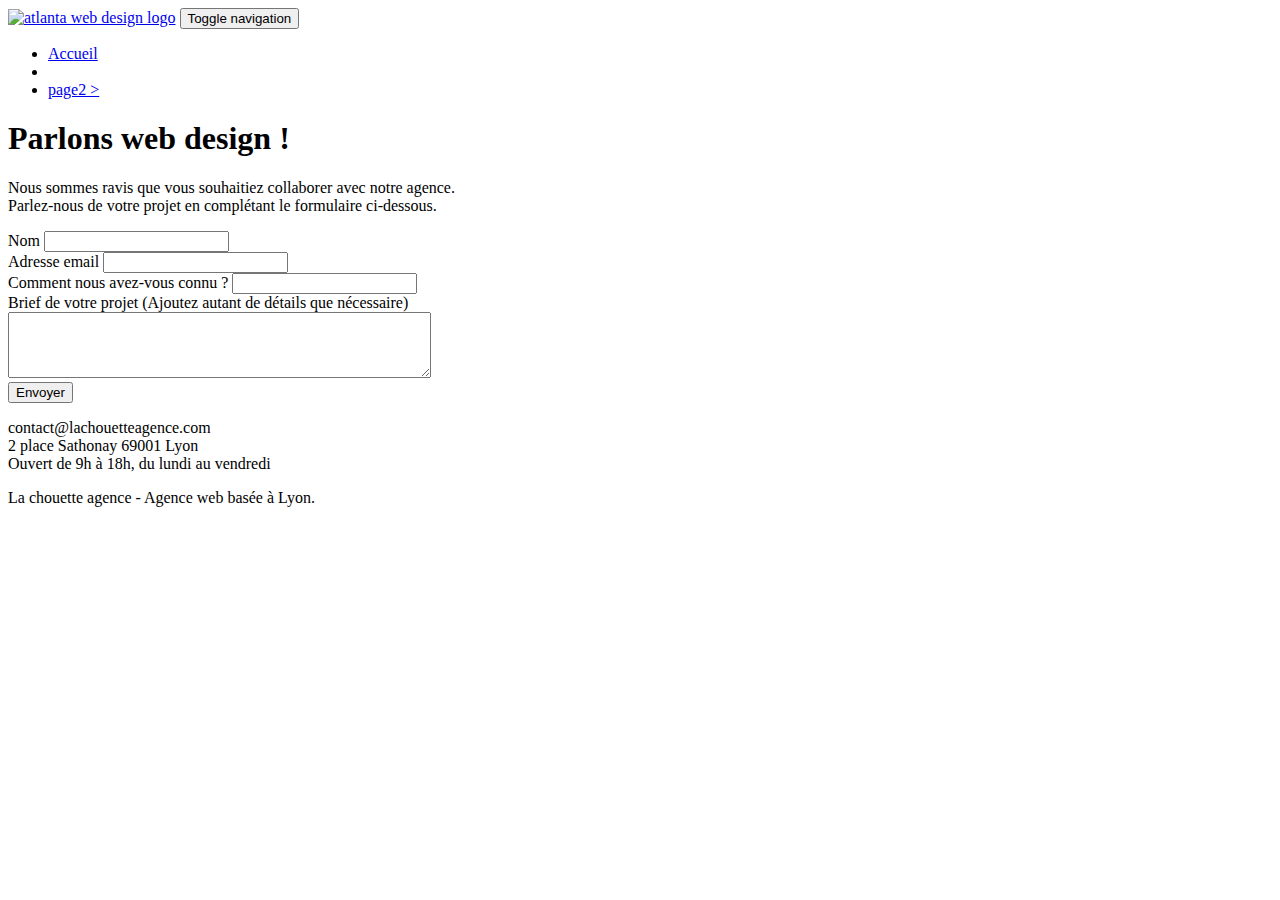
==== contact.html @ ac39037e "title head" ====
<!DOCTYPE html>
<html lang="Default">
  <head>
    <meta charset="utf-8" />
    <meta name="keywords" content="" />
    <meta name="description" content="" />
    <meta
      name="viewport"
      content="width=device-width, initial-scale=1.0, viewport-fit=cover"
    />
    <link rel="shortcut icon" type="image/png" href="favicon.jpg" />

    <link rel="stylesheet" type="text/css" href="./css/bootstrap.min.css" />
    <link rel="stylesheet" type="text/css" href="style.css" />
    <link rel="stylesheet" type="text/css" href="./css/font-awesome.min.css" />
    <link rel="stylesheet" type="text/css" href="./css/et-line.min.css" />

    <script src="./js/jquery-2.1.0.min.js"></script>
    <script src="./js/bootstrap.min.js"></script>
    <script src="./js/blocs.min.js"></script>
    <script src="./js/jqBootstrapValidation.js"></script>
    <script src="./js/formHandler.js"></script>
    <title>Contact</title>

    <!-- Analytics -->

    <!-- Analytics END -->
  </head>
  <body>
    <!-- Principal conteneur -->
    <div class="page-container">
      <!-- bloc-0 -->
      <div class="bloc bgc-white l-bloc" id="bloc-0">
        <div class="container bloc-sm">
          <nav class="navbar row">
            <div class="navbar-header">
              <a class="navbar-brand" href="index.html"
                ><img
                  src="img/la-chouette-agence.png"
                  alt="atlanta web design logo"
                  height="40"
              /></a>
              <button
                id="nav-toggle"
                type="button"
                class="ui-navbar-toggle navbar-toggle"
                data-toggle="collapse"
                data-target=".navbar-1"
              >
                <span class="sr-only">Toggle navigation</span
                ><span class="icon-bar"></span><span class="icon-bar"></span
                ><span class="icon-bar"></span>
              </button>
            </div>
            <div class="collapse navbar-collapse navbar-1 special-dropdown-nav">
              <ul class="site-navigation nav navbar-nav">
                <li>
                  <a href="index.html">Accueil</a>
                </li>
                <li></li>
                <li>
                  <a href="page2.html">page2 &gt;</a>
                </li>
              </ul>
            </div>
          </nav>
        </div>
      </div>
      <!-- bloc-0 END -->

      <!-- bloc-6 -->
      <div
        class="
          bloc
          bg-dots-bg bg-repeat
          bgc-atomic-tangerine
          d-bloc
          bloc-bg-texture
          texture-paper
        "
        id="bloc-6"
      >
        <div class="container bloc-lg">
          <div class="row">
            <div class="col-sm-12">
              <h1 class="text-center hero-bloc-text tc-white">
                Parlons web design !
              </h1>
              <p class="text-center mg-lg tc-white tight-width-whitespace">
                Nous sommes ravis que vous souhaitiez collaborer avec notre
                agence.<br />
                Parlez-nous de votre projet en complétant le formulaire
                ci-dessous.
              </p>
            </div>
          </div>
        </div>
      </div>
      <!-- bloc-6 END -->

      <!-- bloc-7 -->
      <div class="bloc bgc-white l-bloc" id="bloc-7">
        <div class="container bloc-lg">
          <div class="row">
            <div class="col-sm-6">
              <form
                id="form_1"
                novalidate
                success-msg="Your message has been sent."
                fail-msg="Sorry it seems that our mail server is not responding, Sorry for the inconvenience!"
              >
                <div class="form-group">
                  <label> Nom </label>
                  <input id="name" class="form-control" required />
                </div>
                <div class="form-group">
                  <label> Adresse email </label>
                  <input
                    id="email"
                    class="form-control"
                    type="email"
                    required
                  />
                </div>
                <div class="form-group">
                  <label> Comment nous avez-vous connu ? </label>
                  <input
                    class="form-control"
                    type="email"
                    required
                    id="input_504"
                  />
                </div>
                <div class="form-group">
                  <label>
                    Brief de votre projet (Ajoutez autant de détails que
                    nécessaire)<br /> </label
                  ><textarea
                    id="message"
                    class="form-control"
                    rows="4"
                    cols="50"
                    required
                  ></textarea>
                </div>
                <button
                  class="
                    bloc-button
                    btn btn-lg btn-block
                    cta-hero
                    btn-atomic-tangerine
                  "
                  type="submit"
                >
                  Envoyer
                </button>
              </form>
            </div>
            <div class="col-sm-6">
              <p>
                contact@lachouetteagence.com<br />2 place Sathonay 69001 Lyon<br />Ouvert
                de 9h à 18h, du lundi au vendredi<br />
              </p>
            </div>
          </div>
        </div>
      </div>
      <!-- bloc-7 END -->

      <!-- ScrollToTop Button -->
      <a class="bloc-button btn btn-d scrollToTop" onclick="scrollToTarget('1')"
        ><span class="fa fa-chevron-up"></span
      ></a>
      <!-- ScrollToTop Button END-->

      <!-- Footer - bloc-8 -->
      <div class="bloc bgc-atomic-tangerine d-bloc" id="bloc-8">
        <div class="container bloc-sm">
          <div class="row">
            <div class="col-sm-12">
              <p class="text-center white">
                La chouette agence - Agence web basée à Lyon.<br />
              </p>
              <div class="row row-no-gutters social">
                <div class="col-sm-3">
                  <div class="text-center">
                    <a class="social" href="index.html"
                      ><span class="fa fa-twitter icon-md"></span
                    ></a>
                  </div>
                </div>
                <div class="col-sm-3">
                  <div class="text-center">
                    <a class="social" href="index.html"
                      ><span class="fa fa-facebook icon-md"></span
                    ></a>
                  </div>
                </div>
                <div class="col-sm-3">
                  <div class="text-center">
                    <a class="social" href="index.html"
                      ><span class="fa fa-dribbble icon-md"></span
                    ></a>
                  </div>
                </div>
                <div class="col-sm-3">
                  <div class="text-center">
                    <a class="social" href="index.html"
                      ><span class="fa fa-instagram icon-md"></span
                    ></a>
                  </div>
                </div>
              </div>
            </div>
          </div>
        </div>
      </div>
      <!-- Footer - bloc-8 END -->
    </div>
    <!-- Principal conteneur END -->
  </body>
</html>
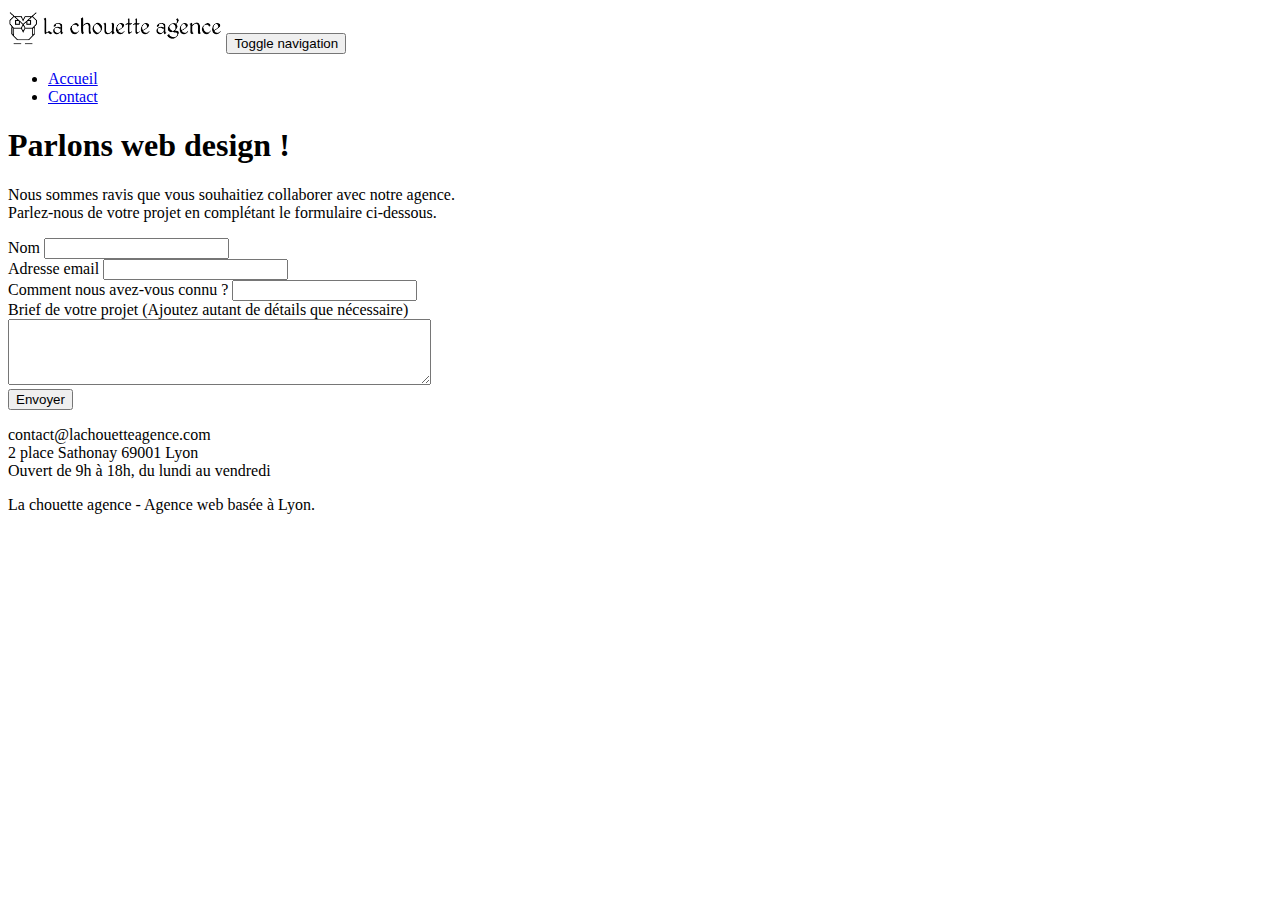
==== commit 52126caa: "images dans html" ====
--- a/contact.html
+++ b/contact.html
@@ -8,10 +8,10 @@
       name="viewport"
       content="width=device-width, initial-scale=1.0, viewport-fit=cover"
     />
-    <link rel="shortcut icon" type="image/png" href="favicon.jpg" />
+    <link rel="shortcut icon" type="image/png" href="img/favicon.min.jpg" />
 
     <link rel="stylesheet" type="text/css" href="./css/bootstrap.min.css" />
-    <link rel="stylesheet" type="text/css" href="style.css" />
+    <link rel="stylesheet" type="text/css" href="style.min.css" />
     <link rel="stylesheet" type="text/css" href="./css/font-awesome.min.css" />
     <link rel="stylesheet" type="text/css" href="./css/et-line.min.css" />
 
@@ -20,7 +20,7 @@
     <script src="./js/blocs.min.js"></script>
     <script src="./js/jqBootstrapValidation.js"></script>
     <script src="./js/formHandler.js"></script>
-    <title>Contact</title>
+    <title>Contact - La chouette agence</title>
 
     <!-- Analytics -->
 
@@ -36,7 +36,7 @@
             <div class="navbar-header">
               <a class="navbar-brand" href="index.html"
                 ><img
-                  src="img/la-chouette-agence.png"
+                  src="img/la-chouette-agence.min.png"
                   alt="atlanta web design logo"
                   height="40"
               /></a>
@@ -57,9 +57,9 @@
                 <li>
                   <a href="index.html">Accueil</a>
                 </li>
-                <li></li>
+
                 <li>
-                  <a href="page2.html">page2 &gt;</a>
+                  <a href="contact.html">Contact</a>
                 </li>
               </ul>
             </div>
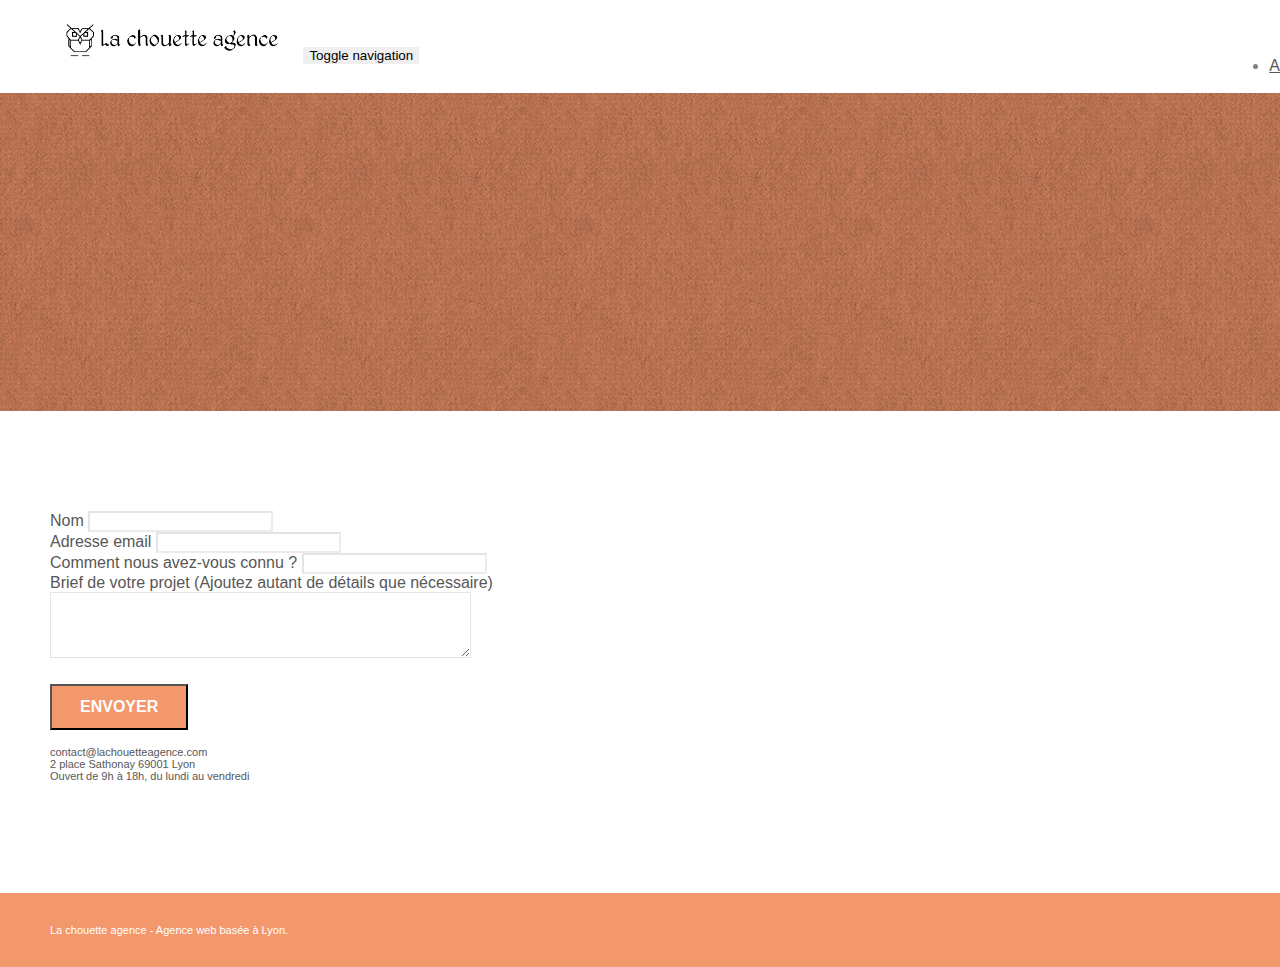
==== commit db4b6682: "image ds fichier css" ====
--- a/contact.html
+++ b/contact.html
@@ -1,9 +1,15 @@
 <!DOCTYPE html>
-<html lang="Default">
+<html lang="fr">
   <head>
     <meta charset="utf-8" />
-    <meta name="keywords" content="" />
-    <meta name="description" content="" />
+    <meta
+      name="keywords"
+      content="la chouette agence, web design Lyon, formulaire contact, création site web"
+    />
+    <meta
+      name="description"
+      content="Pour contactez l'équipe de la chouette agence basée à Lyon remplissez le formulaire."
+    />
     <meta
       name="viewport"
       content="width=device-width, initial-scale=1.0, viewport-fit=cover"
@@ -37,7 +43,7 @@
               <a class="navbar-brand" href="index.html"
                 ><img
                   src="img/la-chouette-agence.min.png"
-                  alt="atlanta web design logo"
+                  alt="La chouette agence - agence de webdesign à Lyon"
                   height="40"
               /></a>
               <button
--- a/style.min.css
+++ b/style.min.css
@@ -0,0 +1,904 @@
+body {
+  margin: 0;
+  padding: 0;
+  background: #fff;
+  overflow-x: hidden;
+  -webkit-font-smoothing: antialiased;
+  -moz-osx-font-smoothing: grayscale;
+}
+a,
+button {
+  transition: all 0.3s ease-in-out;
+  outline: none !important;
+}
+a:hover {
+  text-decoration: none;
+  cursor: pointer;
+}
+#page-loading-blocs-notifaction {
+  position: fixed;
+  top: 0;
+  bottom: 0;
+  width: 100%;
+  z-index: 100000;
+  background: #ffffff url("img/pageload-spinner.gif") no-repeat center center;
+}
+.bloc {
+  width: 100%;
+  clear: both;
+  background: 50% 50% no-repeat;
+  padding: 0 50px;
+  -webkit-background-size: cover;
+  -moz-background-size: cover;
+  -o-background-size: cover;
+  background-size: cover;
+  position: relative;
+}
+.bloc .container {
+  padding-left: 0;
+  padding-right: 0;
+}
+.bloc-lg {
+  padding: 100px 50px;
+}
+.bloc-md {
+  padding: 50px;
+}
+.bloc-sm {
+  padding: 20px 50px;
+}
+.bg-center,
+.bg-l-edge,
+.bg-r-edge,
+.bg-t-edge,
+.bg-b-edge,
+.bg-tl-edge,
+.bg-bl-edge,
+.bg-tr-edge,
+.bg-br-edge,
+.bg-repeat {
+  -webkit-background-size: auto !important;
+  -moz-background-size: auto !important;
+  -o-background-size: auto !important;
+  background-size: auto !important;
+}
+.bg-repeat {
+  background: repeat;
+}
+.bg-t-edge {
+  background: top no-repeat;
+}
+.bloc-bg-texture::before {
+  content: "";
+  background-size: 2px 2px;
+  position: absolute;
+  top: 0;
+  bottom: 0;
+  left: 0;
+  right: 0;
+}
+.texture-paper::before {
+  background: url("img/texture-paper.min.png");
+  background-size: 280px 280px;
+}
+.b-parallax {
+  background-attachment: fixed;
+}
+.d-bloc {
+  color: rgba(255, 255, 255, 0.7);
+}
+.d-bloc button:hover {
+  color: rgba(255, 255, 255, 0.9);
+}
+.d-bloc .icon-round,
+.d-bloc .icon-square,
+.d-bloc .icon-rounded,
+.d-bloc .icon-semi-rounded-a,
+.d-bloc .icon-semi-rounded-b {
+  border-color: rgba(255, 255, 255, 0.9);
+}
+.d-bloc .divider-h span {
+  border-color: rgba(255, 255, 255, 0.2);
+}
+.d-bloc .a-btn,
+.d-bloc .navbar a,
+.d-bloc .navbar-brand,
+.d-bloc a .icon-sm,
+.d-bloc a .icon-md,
+.d-bloc a .icon-lg,
+.d-bloc a .icon-xl,
+.d-bloc h1 a,
+.d-bloc h2 a,
+.d-bloc h3 a,
+.d-bloc h4 a,
+.d-bloc h5 a,
+.d-bloc h6 a,
+.d-bloc p a {
+  color: rgba(255, 255, 255, 0.6);
+}
+.d-bloc .a-btn:hover,
+.d-bloc .navbar a:hover,
+.d-bloc .navbar-brand:hover,
+.d-bloc a:hover .icon-sm,
+.d-bloc a:hover .icon-md,
+.d-bloc a:hover .icon-lg,
+.d-bloc a:hover .icon-xl,
+.d-bloc h1 a:hover,
+.d-bloc h2 a:hover,
+.d-bloc h3 a:hover,
+.d-bloc h4 a:hover,
+.d-bloc h5 a:hover,
+.d-bloc h6 a:hover,
+.d-bloc p a:hover {
+  color: rgba(255, 255, 255, 1);
+}
+.d-bloc .navbar-toggle .icon-bar {
+  background: rgba(255, 255, 255, 1);
+}
+.d-bloc .btn-wire,
+.d-bloc .btn-wire:hover {
+  color: rgba(255, 255, 255, 1);
+  border-color: rgba(255, 255, 255, 1);
+}
+.d-bloc .panel {
+  color: rgba(0, 0, 0, 0.5);
+}
+.d-bloc .panel button:hover {
+  color: rgba(0, 0, 0, 0.7);
+}
+.d-bloc .panel icon {
+  border-color: rgba(0, 0, 0, 0.7);
+}
+.d-bloc .panel .divider-h span {
+  border-color: rgba(0, 0, 0, 0.1);
+}
+.d-bloc .panel .a-btn {
+  color: rgba(0, 0, 0, 0.6);
+}
+.d-bloc .panel .a-btn:hover {
+  color: rgba(0, 0, 0, 1);
+}
+.d-bloc .panel .btn-wire,
+.d-bloc .panel .btn-wire:hover {
+  color: rgba(0, 0, 0, 0.7);
+  border-color: rgba(0, 0, 0, 0.3);
+}
+.d-bloc .panel,
+.l-bloc {
+  color: rgba(0, 0, 0, 0.5);
+}
+.d-bloc .panel button:hover,
+.l-bloc button:hover {
+  color: rgba(0, 0, 0, 0.7);
+}
+.l-bloc .icon-round,
+.l-bloc .icon-square,
+.l-bloc .icon-rounded,
+.l-bloc .icon-semi-rounded-a,
+.l-bloc .icon-semi-rounded-b {
+  border-color: rgba(0, 0, 0, 0.7);
+}
+.d-bloc .panel .divider-h span,
+.l-bloc .divider-h span {
+  border-color: rgba(0, 0, 0, 0.1);
+}
+.d-bloc .panel .a-btn,
+.l-bloc .a-btn,
+.l-bloc .navbar a,
+.l-bloc .navbar-brand,
+.l-bloc a .icon-sm,
+.l-bloc a .icon-md,
+.l-bloc a .icon-lg,
+.l-bloc a .icon-xl,
+.l-bloc h1 a,
+.l-bloc h2 a,
+.l-bloc h3 a,
+.l-bloc h4 a,
+.l-bloc h5 a,
+.l-bloc h6 a,
+.l-bloc p a {
+  color: rgba(0, 0, 0, 0.6);
+}
+.d-bloc .panel .a-btn:hover,
+.l-bloc .a-btn:hover,
+.l-bloc .navbar a:hover,
+.l-bloc .navbar-brand:hover,
+.l-bloc a:hover .icon-sm,
+.l-bloc a:hover .icon-md,
+.l-bloc a:hover .icon-lg,
+.l-bloc a:hover .icon-xl,
+.l-bloc h1 a:hover,
+.l-bloc h2 a:hover,
+.l-bloc h3 a:hover,
+.l-bloc h4 a:hover,
+.l-bloc h5 a:hover,
+.l-bloc h6 a:hover,
+.l-bloc p a:hover {
+  color: rgba(0, 0, 0, 1);
+}
+.l-bloc .navbar-toggle .icon-bar {
+  color: rgba(0, 0, 0, 0.6);
+}
+.d-bloc .panel .btn-wire,
+.d-bloc .panel .btn-wire:hover,
+.l-bloc .btn-wire,
+.l-bloc .btn-wire:hover {
+  color: rgba(0, 0, 0, 0.7);
+  border-color: rgba(0, 0, 0, 0.3);
+}
+.voffset {
+  margin-top: 30px;
+}
+.voffset-lg {
+  margin-top: 80px;
+}
+.row-no-gutters {
+  margin-right: 0;
+  margin-left: 0;
+}
+.row.row-no-gutters > [class^="col-"],
+.row.row-no-gutters > [class*=" col-"] {
+  padding-right: 0;
+  padding-left: 0;
+}
+#bloc-1-hero h1 {
+  font-size: 32px;
+}
+.navbar {
+  margin-bottom: 0;
+  z-index: 1;
+}
+.navbar-brand {
+  height: auto;
+  padding: 3px 15px;
+  font-size: 25px;
+  font-weight: normal;
+  font-weight: 600;
+  line-height: 44px;
+}
+.navbar-brand img {
+  max-height: 200px;
+  margin: 0 5px 0 0;
+  display: inline;
+}
+.navbar-brand img[src$="svg"] {
+  min-width: 100px;
+}
+.nav-center .navbar-brand img {
+  margin: 0;
+}
+.navbar .nav {
+  padding-top: 2px;
+  margin-right: -16px;
+  float: right;
+  z-index: 1;
+}
+.nav > li {
+  float: left;
+  margin-top: 4px;
+  font-size: 16px;
+}
+.navbar-nav .open .dropdown-menu > li > a {
+  text-align: inherit;
+}
+.nav > li a:hover,
+.nav > li a:focus {
+  background: transparent;
+}
+.navbar-toggle {
+  margin: 10px 10px 0 0;
+  border: 0px;
+}
+.navbar-toggle:hover {
+  background: transparent !important;
+}
+.navbar-toggle .icon-bar {
+  background-color: rgba(0, 0, 0, 0.5);
+  width: 26px;
+}
+.nav-invert .navbar .nav {
+  float: left;
+}
+.nav-invert .navbar-header,
+.nav-invert .navbar-brand {
+  float: right;
+  position: relative;
+  z-index: 2;
+}
+@media (min-width: 768px) {
+  .site-navigation {
+    position: absolute;
+    top: 50%;
+    right: 20px;
+    transform: translate(0, -50%);
+    -webkit-transform: translateY(-50%);
+  }
+  .nav > li .dropdown-menu a,
+  .nav > li .dropdown-menu a:hover {
+    color: #484848;
+  }
+  .nav-invert .site-navigation {
+    left: 0;
+    right: 0;
+  }
+  .nav-center {
+    text-align: center;
+  }
+  .nav-center .navbar-header {
+    width: 100%;
+  }
+  .nav-center .navbar-header,
+  .nav-center .navbar-brand,
+  .nav-center .nav > li {
+    float: none;
+    display: inline-block;
+  }
+  .nav-center .site-navigation {
+    position: relative;
+    width: 100%;
+    right: 0;
+    margin-right: 0px;
+    margin-top: 20px;
+  }
+  .nav-center.mini-nav .navbar-toggle {
+    float: none;
+    margin: 10px auto 0;
+  }
+}
+.nav > li > .dropdown a {
+  background: none !important;
+  display: block;
+  padding: 14px 15px;
+}
+nav .caret {
+  margin: 0 5px;
+}
+.dropdown-menu .dropdown-menu {
+  top: -8px;
+  left: 100%;
+}
+.dropdown-menu .dropmenu-flow-right {
+  top: 100%;
+  left: 0;
+  margin-left: -1px;
+  border-top-left-radius: 0;
+  border-top-right-radius: 0;
+}
+.dropdown-menu .dropdown span {
+  border: 4px solid black;
+  border-top-color: transparent;
+  border-right-color: transparent;
+  border-bottom-color: transparent;
+  margin: 6px -5px 0 0 !important;
+  float: right;
+}
+.mg-md {
+  margin-top: 10px;
+  margin-bottom: 20px;
+}
+.mg-lg {
+  margin-top: 10px;
+  margin-bottom: 40px;
+}
+.btn {
+  margin: 0 5px 5px 0;
+}
+.btn.pull-right {
+  margin: 0 0 5px 5px;
+}
+.btn-d,
+.btn-d:hover,
+.btn-d:focus {
+  color: #fff;
+  background: rgba(0, 0, 0, 0.3);
+}
+button {
+  outline: none !important;
+}
+.btn-rd {
+  border-radius: 40px;
+}
+.btn-clean {
+  border: 1px solid rgba(0, 0, 0, 0.08);
+  border-bottom-color: rgba(0, 0, 0, 0.1);
+  text-shadow: 0 1px 0 rgba(0, 0, 1, 0.1);
+  box-shadow: 0 1px 3px rgba(0, 0, 1, 0.25),
+    inset 0 1px 0 0 rgba(255, 255, 255, 0.15);
+}
+.icon-md {
+  font-size: 30px !important;
+}
+.icon-lg {
+  font-size: 60px !important;
+}
+.sm-shadow {
+  text-shadow: 0 1px 2px rgba(0, 0, 0, 0.3);
+}
+.panel-sq,
+.panel-sq .panel-heading,
+.panel-sq .panel-footer {
+  border-radius: 0;
+}
+.panel-rd {
+  border-radius: 30px;
+}
+.panel-rd .panel-heading {
+  border-radius: 29px 29px 0 0;
+}
+.panel-rd .panel-footer {
+  border-radius: 0 0 29px 29px;
+}
+.form-control {
+  border-color: rgba(0, 0, 0, 0.1);
+  box-shadow: none;
+}
+.scrollToTop {
+  width: 40px;
+  height: 40px;
+  position: fixed;
+  bottom: 20px;
+  right: 20px;
+  opacity: 0;
+  z-index: 500;
+  transition: all 0.3s ease-in-out;
+}
+.scrollToTop span {
+  margin-top: 6px;
+}
+.showScrollTop {
+  font-size: 14px;
+  opacity: 1;
+}
+a[data-lightbox] {
+  position: relative;
+  display: block;
+  text-align: center;
+}
+a[data-lightbox]:hover::before {
+  content: "+";
+  font-family: "HelveticaNeue-Light", "Helvetica Neue Light", "Helvetica Neue",
+    Helvetica, Arial;
+  font-size: 32px;
+  width: 50px;
+  height: 50px;
+  margin-left: -25px;
+  border-radius: 50%;
+  background: rgba(0, 0, 0, 0.6);
+  color: #fff;
+  font-weight: 100;
+  z-index: 1;
+  position: absolute;
+  top: 50%;
+  transform: translateY(-50%);
+  -webkit-transform: translateY(-50%);
+}
+a[data-lightbox]:hover img {
+  opacity: 0.6;
+  -webkit-animation-fill-mode: none;
+  animation-fill-mode: none;
+}
+#lightbox-modal {
+  display: flex;
+  align-items: center;
+}
+#lightbox-modal .modal-dialog {
+  width: 90%;
+  max-width: 900px;
+  margin: 0 auto 0;
+}
+#lightbox-modal .modal-dialog img {
+  max-height: 90vh;
+  margin: 0 auto;
+}
+.lightbox-caption {
+  padding: 20px;
+  color: #fff;
+  background: rgba(0, 0, 0, 0.5);
+  position: absolute;
+  left: 15px;
+  right: 15px;
+  bottom: 5px;
+}
+.close-lightbox {
+  color: #fff;
+  font-size: 30px;
+  position: absolute;
+  top: 20px;
+  right: 20px;
+  z-index: 20;
+  background: rgba(0, 0, 0, 0.5);
+  border: none;
+  line-height: 30px;
+  padding: 0 9px 5px;
+  opacity: 0.3;
+}
+.close-lightbox:hover,
+.next-lightbox:hover,
+.prev-lightbox:hover {
+  opacity: 1;
+  color: #fff;
+}
+.next-lightbox,
+.prev-lightbox {
+  font-size: 20px;
+  color: rgba(255, 255, 255, 0.9);
+  background: rgba(0, 0, 0, 0.5);
+  transition: all 0.2s ease-in-out;
+  position: absolute;
+  top: 45%;
+  z-index: 1;
+  opacity: 0.4;
+}
+.next-lightbox {
+  padding: 6px 8px 1px 13px;
+  right: 25px;
+}
+.prev-lightbox {
+  padding: 6px 13px 1px 10px;
+  left: 25px;
+}
+.snapshot-lb .modal-body {
+  padding-bottom: 45px;
+}
+.snapshot-lb .lightbox-caption {
+  padding: 0;
+  color: rgba(0, 0, 0, 0.5);
+  background: none;
+}
+h1,
+h2,
+h3,
+h4,
+h5,
+h6,
+p,
+label,
+.btn,
+a {
+  font-family: "helvetica";
+  font-weight: 400;
+  color: #575757 !important;
+}
+.container {
+  max-width: 1000px;
+}
+.hero-bloc-text {
+  font-size: 38px;
+}
+.hero-bloc-text-sub {
+  font-size: 36px;
+}
+.statement-bloc-text {
+  line-height: 26px;
+  font-style: italic;
+  font-size: 20px;
+  text-align: center;
+  font-weight: lighter;
+  max-width: 520px;
+  margin: auto auto auto auto;
+}
+p {
+  font-size: 11px;
+}
+.tight-width-whitespace {
+  max-width: 600px;
+  margin: auto auto auto auto;
+}
+.h1 {
+  font-size: 20px;
+  font-family: "Open Sans";
+}
+.cta-hero {
+  margin-top: 22px;
+  color: #ffffff !important;
+  text-transform: uppercase;
+  padding: 12px 28px 12px 28px;
+  font-size: 16px;
+  font-weight: 700;
+}
+.social {
+  max-width: 400px;
+  margin: auto auto auto auto;
+}
+h2 {
+  font-size: 22px;
+  line-height: 1.4em;
+}
+h3 {
+  font-size: 15px;
+  text-transform: uppercase;
+  font-weight: 700;
+  color: #333333 !important;
+}
+.med-width-whitespace {
+  max-width: 800px;
+  margin: auto auto auto auto;
+  box-shadow: 0px 0px 0px #000000;
+}
+h1 {
+  color: #333333 !important;
+}
+h4 {
+  color: #333333 !important;
+}
+.icons {
+  margin-bottom: 14px;
+  margin-top: 24px;
+}
+.white {
+  color: #ffffff !important;
+}
+.portfolio-thumb {
+  margin-bottom: 24px;
+}
+.portfolio-row {
+  margin-bottom: 44px;
+  margin-top: 50px;
+}
+.avatar {
+  box-shadow: 0px 4px 9px rgba(0, 0, 0, 0.3);
+}
+.black-background {
+  background-color: rgba(165, 147, 99, 0.7);
+  padding: 40px 40px 40px 40px;
+}
+.bold-link {
+  font-weight: 900;
+  text-decoration: underline !important;
+}
+.bgc-white {
+  background-color: #ffffff;
+}
+.bgc-dark-slate-blue {
+  background-color: #364577;
+}
+.bgc-atomic-tangerine {
+  background-color: #f3976c;
+}
+.tc-white {
+  color: #f3976c !important;
+}
+.btn-atomic-tangerine {
+  background: #f3976c;
+  color: #ffffff !important;
+}
+.btn-atomic-tangerine:hover {
+  background: #c27956 !important;
+  color: #ffffff !important;
+}
+.ltc-white {
+  color: #ffffff !important;
+}
+.ltc-white:hover {
+  color: #cccccc !important;
+}
+.ltc-atomic-tangerine {
+  color: #f3976c !important;
+}
+.ltc-atomic-tangerine:hover {
+  color: #c27956 !important;
+}
+.icon-dark-slate-blue {
+  color: #364577 !important;
+  border-color: #364577 !important;
+}
+.bg-dots-bg {
+  background-image: url("img/dots-bg.min.png");
+}
+.bg-lines-h2-bg {
+  background-image: url("img/lines-h2-bg.min.png");
+}
+.bg-banniere {
+  background-image: url("img/la-chouette-agence-banniere.min.jpg");
+}
+.bg-presentation {
+  background-image: url("img/image-de-presentation.min.jpg");
+}
+@media (max-width: 1024px) {
+  .bloc {
+    padding-left: 20px;
+    padding-right: 20px;
+  }
+  .bloc.full-width-bloc,
+  .bloc-tile-2.full-width-bloc .container,
+  .bloc-tile-3.full-width-bloc .container,
+  .bloc-tile-4.full-width-bloc .container {
+    padding-left: 0;
+    padding-right: 0;
+  }
+}
+@media (max-width: 992px) and (min-width: 768px) {
+  .navbar .nav {
+    max-width: 80%;
+  }
+  .nav-center.navbar .nav {
+    max-width: 100%;
+  }
+}
+@media only screen and (min-device-width: 768px) and (max-device-width: 1024px) and (orientation: landscape) {
+  .b-parallax {
+    background-attachment: scroll;
+  }
+}
+@media only screen and (min-device-width: 1024px) and (max-device-width: 1366px) and (-webkit-min-device-pixel-ratio: 1.5) {
+  .b-parallax {
+    background-attachment: scroll;
+  }
+}
+@media (max-width: 991px) {
+  .container {
+    width: 100%;
+  }
+  .b-parallax {
+    background-attachment: scroll;
+  }
+  .page-container,
+  #hero-bloc {
+    overflow-x: hidden;
+    position: relative;
+  }
+  .bloc {
+    padding-left: constant(safe-area-inset-left);
+    padding-right: constant(safe-area-inset-right);
+  }
+  .bloc-group,
+  .bloc-group .bloc {
+    display: block;
+    width: 100%;
+  }
+  .bloc-fill-screen .fill-bloc-top-edge,
+  .bloc-fill-screen .fill-bloc-bottom-edge {
+    padding: 0 20px;
+    padding-left: constant(safe-area-inset-left);
+    padding-right: constant(safe-area-inset-right);
+  }
+}
+@media (max-width: 767px) {
+  .page-container {
+    overflow-x: hidden;
+    position: relative;
+  }
+  h1,
+  h2,
+  h3,
+  h4,
+  h5,
+  h6,
+  p,
+  #disqus_thread {
+    padding-left: 10px !important;
+    padding-right: 10px !important;
+  }
+  .b-parallax {
+    background-attachment: scroll;
+  }
+  .navbar .nav {
+    padding-top: 0;
+    border-top: 1px solid rgba(0, 0, 0, 0.2);
+    float: none !important;
+  }
+  .navbar.row {
+    margin-left: 0;
+    margin-right: 0;
+  }
+  .site-navigation {
+    position: inherit;
+    transform: none;
+    -webkit-transform: none;
+    -ms-transform: none;
+  }
+  .nav > li {
+    margin-top: 0;
+    border-bottom: 1px solid rgba(0, 0, 0, 0.1);
+    background: rgba(0, 0, 0, 0.05);
+    text-align: left;
+    padding-left: 15px;
+    width: 100%;
+  }
+  .nav > li:hover {
+    background: rgba(0, 0, 0, 0.08);
+  }
+  .dropdown .dropdown a .caret {
+    float: none;
+    margin: 5px 0 0 10px !important;
+    border: 4px solid black;
+    border-bottom-color: transparent;
+    border-right-color: transparent;
+    border-left-color: transparent;
+  }
+  #hero-bloc .navbar .nav {
+    background: rgba(0, 0, 0, 0.8);
+  }
+  #hero-bloc .navbar .nav a {
+    color: rgba(255, 255, 255, 0.6);
+  }
+  .hero {
+    padding: 50px 0;
+  }
+  .hero-nav {
+    left: -1px;
+    right: -1px;
+  }
+  .navbar-collapse {
+    padding: 0;
+    overflow-x: hidden;
+    -webkit-box-shadow: none;
+    box-shadow: none;
+  }
+  .navbar-brand img {
+    max-height: 40px;
+    width: auto;
+  }
+  .nav-invert .navbar-header {
+    float: none;
+    width: 100%;
+  }
+  .nav-invert .navbar-toggle {
+    float: left;
+    margin-left: 10px;
+  }
+  .bloc {
+    padding-left: 0;
+    padding-right: 0;
+  }
+  .bloc-xxl,
+  .bloc-xl,
+  .bloc-lg {
+    padding: 40px 0;
+  }
+  .bloc-sm,
+  .bloc-md {
+    padding-left: 0;
+    padding-right: 0;
+  }
+  .bloc-tile-2 .container,
+  .bloc-tile-3 .container,
+  .bloc-tile-4 .container,
+  .bloc-fill-screen .fill-bloc-top-edge,
+  .bloc-fill-screen .fill-bloc-bottom-edge {
+    padding-left: 0;
+    padding-right: 0;
+  }
+  .a-block {
+    padding: 0 10px;
+  }
+  .btn-dwn {
+    display: none;
+  }
+  .voffset {
+    margin-top: 5px;
+  }
+  .voffset-md {
+    margin-top: 20px;
+  }
+  .voffset-lg {
+    margin-top: 30px;
+  }
+  form {
+    padding: 5px;
+  }
+  .close-lightbox {
+    display: inline-block;
+  }
+  .blocsapp-device-iphone5 {
+    background-size: 216px 425px;
+    padding-top: 60px;
+    width: 216px;
+    height: 425px;
+  }
+  .blocsapp-device-iphone5 img {
+    width: 180px;
+    height: 320px;
+  }
+}
+@media (max-width: 400px) {
+  .bloc {
+    padding-left: 0;
+    padding-right: 0;
+  }
+}
+@media (max-width: 767px) {
+  .bloc-mob-center-text {
+    text-align: center;
+  }
+}
